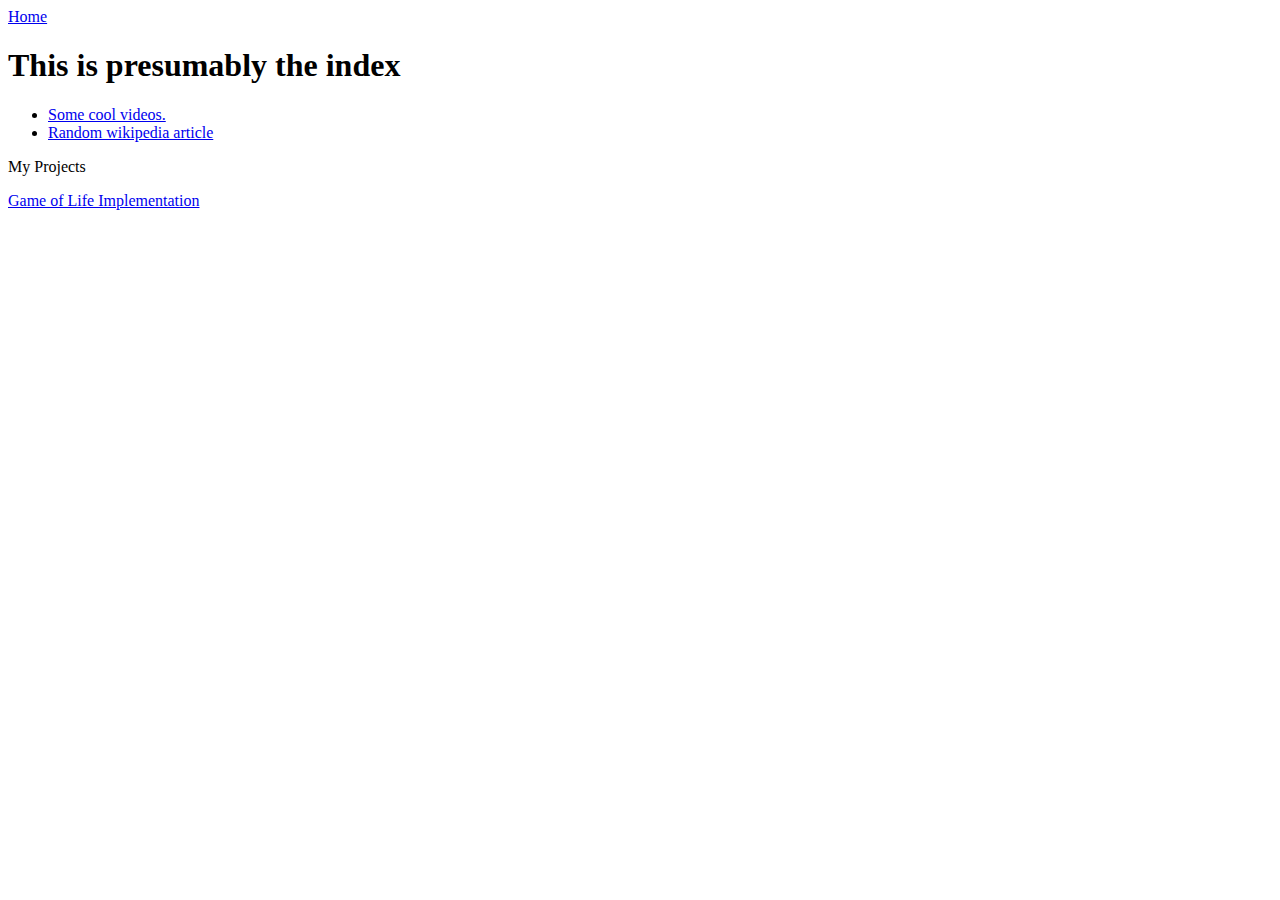
==== index.html @ 3555d08b "Copied Game of Life over" ====
<!DOCTYPE html>
<html lang="en-uk">
 <head>
    <title>Sams webpage</title>
 </head>
 <body>
    <a href="./index.html">Home</a>
   <h1>This is presumably the index</h1>
   <ul>
    <li><a href="./coolVideos/index.html">Some cool videos.</a></li>
    <li><a href="https://en.wikipedia.org/wiki/Special:Random">Random wikipedia article</a></li>
   </ul>
   <p>My Projects</p>
   <a href="./gameoflife/index.html">Game of Life Implementation</a>
   </body>
</html>
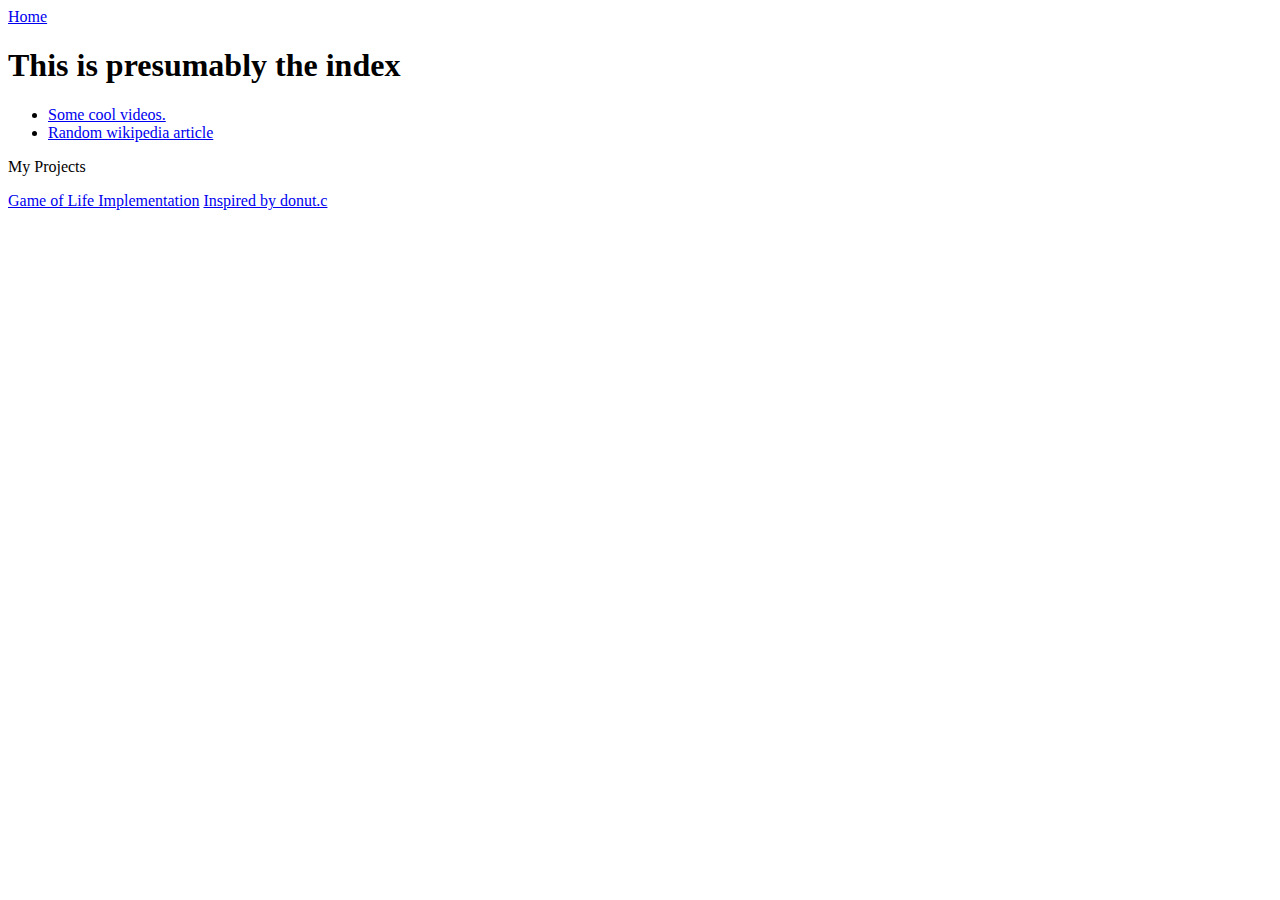
==== commit 09920b27: "Donut framework" ====
--- a/index.html
+++ b/index.html
@@ -12,5 +12,6 @@
    </ul>
    <p>My Projects</p>
    <a href="./gameoflife/index.html">Game of Life Implementation</a>
+   <a href="./donut/index.html">Inspired by donut.c</a>
    </body>
 </html>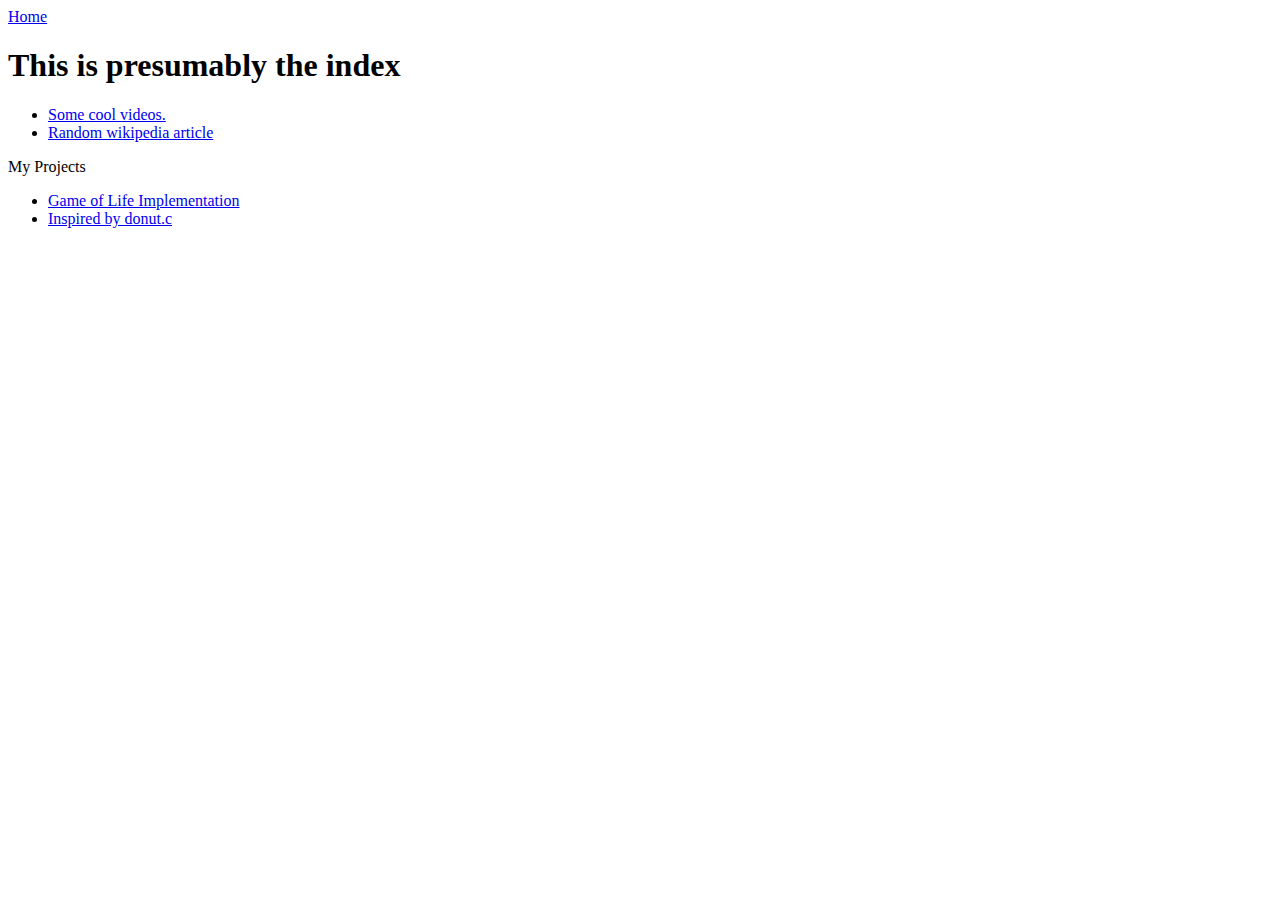
==== commit f4a3315d: "Update index.html" ====
--- a/index.html
+++ b/index.html
@@ -11,7 +11,9 @@
     <li><a href="https://en.wikipedia.org/wiki/Special:Random">Random wikipedia article</a></li>
    </ul>
    <p>My Projects</p>
-   <a href="./gameoflife/index.html">Game of Life Implementation</a>
-   <a href="./donut/index.html">Inspired by donut.c</a>
+   <ul>
+      <li><a href="./gameoflife/index.html">Game of Life Implementation</a></li>
+      <li><a href="./donut/index.html">Inspired by donut.c</a></li>
+     </ul>
    </body>
 </html>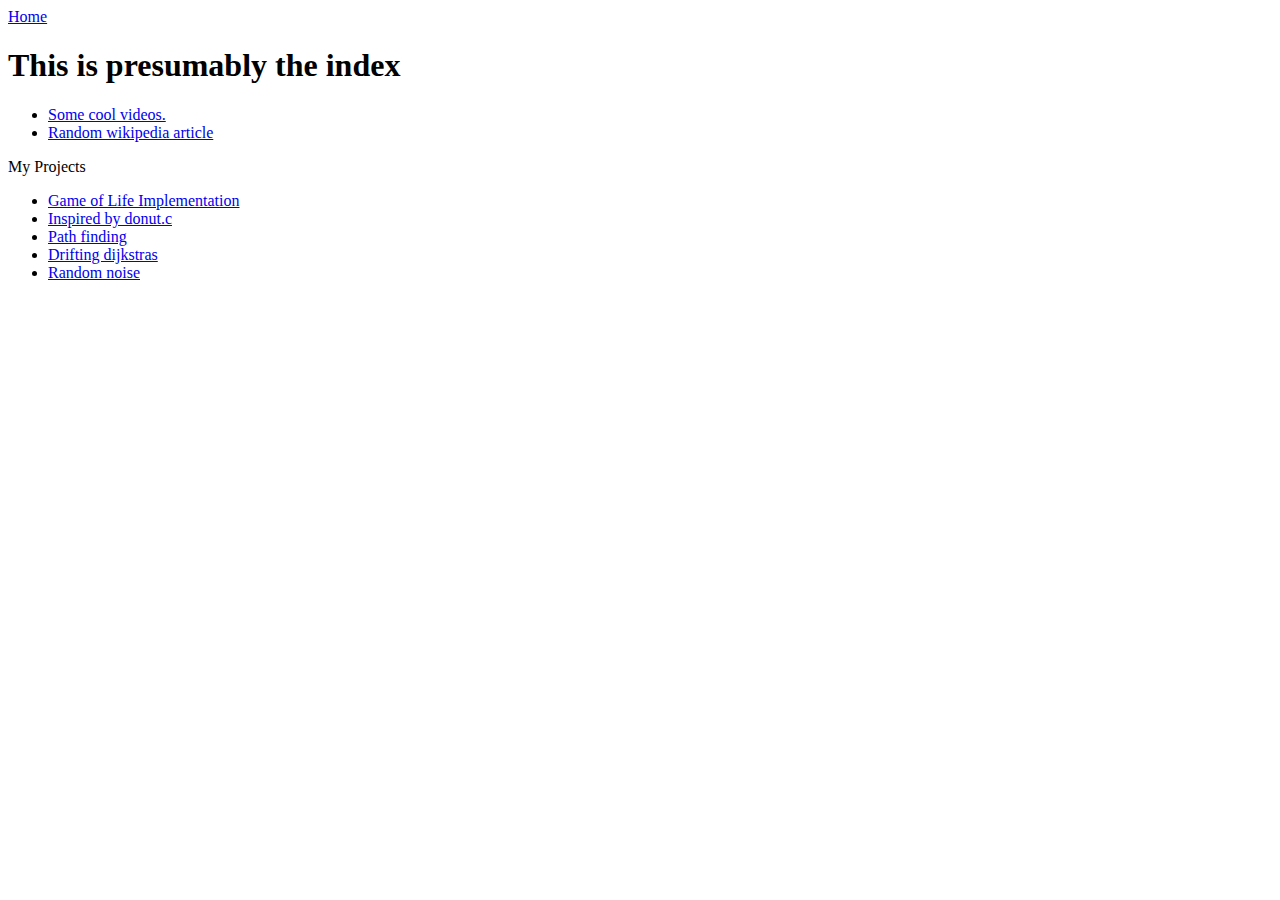
==== commit 1dabf8fb: "added links" ====
--- a/index.html
+++ b/index.html
@@ -4,7 +4,7 @@
     <title>Sams webpage</title>
  </head>
  <body>
-    <a href="./index.html">Home</a>
+    <a href="./">Home</a>
    <h1>This is presumably the index</h1>
    <ul>
     <li><a href="./coolVideos/index.html">Some cool videos.</a></li>
@@ -14,6 +14,9 @@
    <ul>
       <li><a href="./gameoflife/index.html">Game of Life Implementation</a></li>
       <li><a href="./donut/index.html">Inspired by donut.c</a></li>
+      <li><a href="./Dijkstras%20Algorithm/">Path finding</a></li>
+      <li><a href="./drifting%20connections">Drifting dijkstras</a></li>
+      <li><a href="./Random Noise">Random noise</a></li>
      </ul>
    </body>
 </html>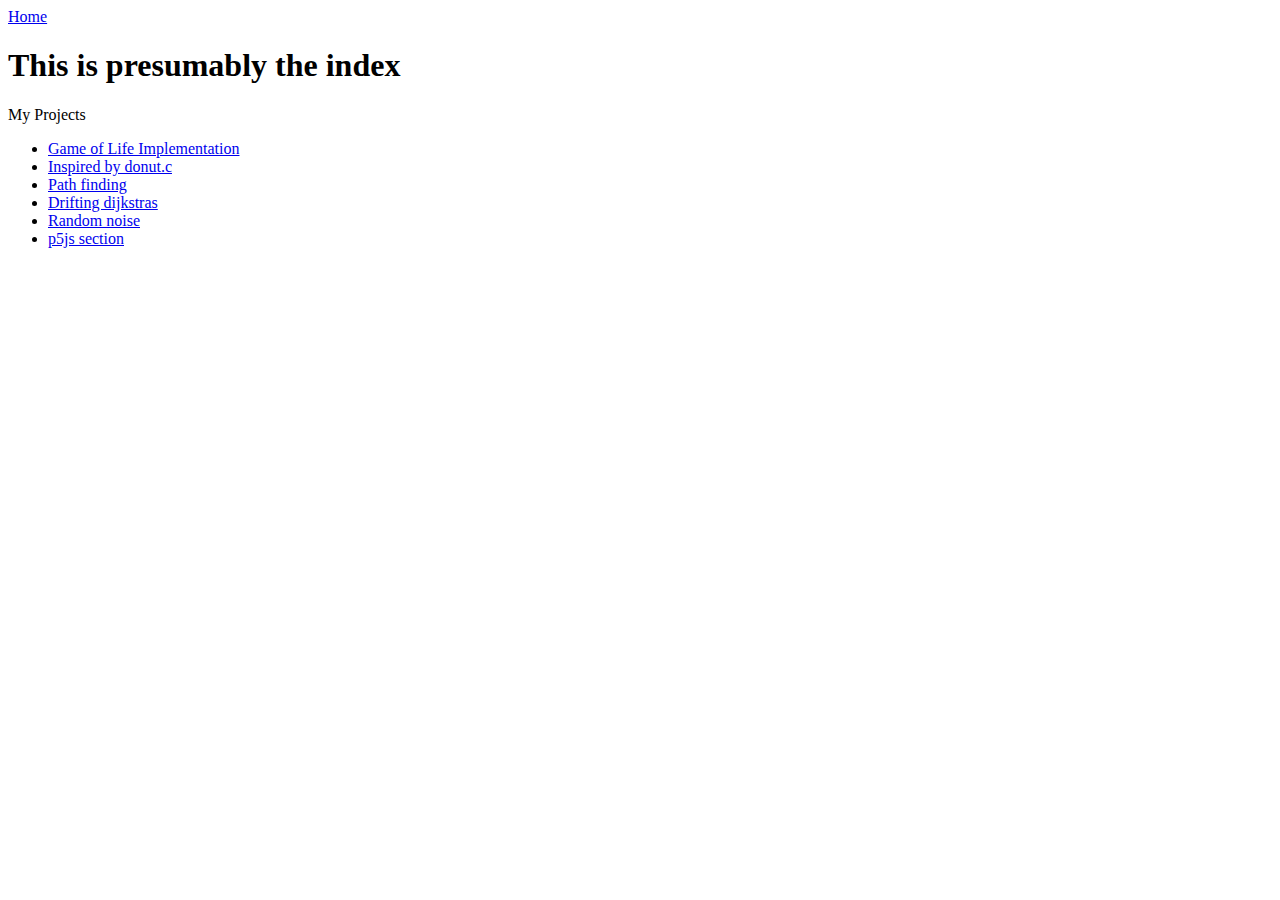
==== commit c9e93327: "Update index.html" ====
--- a/index.html
+++ b/index.html
@@ -4,19 +4,16 @@
     <title>Sams webpage</title>
  </head>
  <body>
-    <a href="./">Home</a>
+    <a href="./index.html">Home</a>
    <h1>This is presumably the index</h1>
-   <ul>
-    <li><a href="./coolVideos/index.html">Some cool videos.</a></li>
-    <li><a href="https://en.wikipedia.org/wiki/Special:Random">Random wikipedia article</a></li>
-   </ul>
    <p>My Projects</p>
    <ul>
       <li><a href="./gameoflife/index.html">Game of Life Implementation</a></li>
       <li><a href="./donut/index.html">Inspired by donut.c</a></li>
-      <li><a href="./Dijkstras%20Algorithm/">Path finding</a></li>
-      <li><a href="./drifting%20connections">Drifting dijkstras</a></li>
-      <li><a href="./Random Noise">Random noise</a></li>
+      <li><a href="./Dijkstras%20Algorithm/index.html">Path finding</a></li>
+      <li><a href="./drifting%20connections/index.html">Drifting dijkstras</a></li>
+      <li><a href="./Random%20Noise/Perlin%20Noise">Random noise</a></li>
+      <li><a href="./p5jsStuff">p5js section</a>
      </ul>
    </body>
 </html>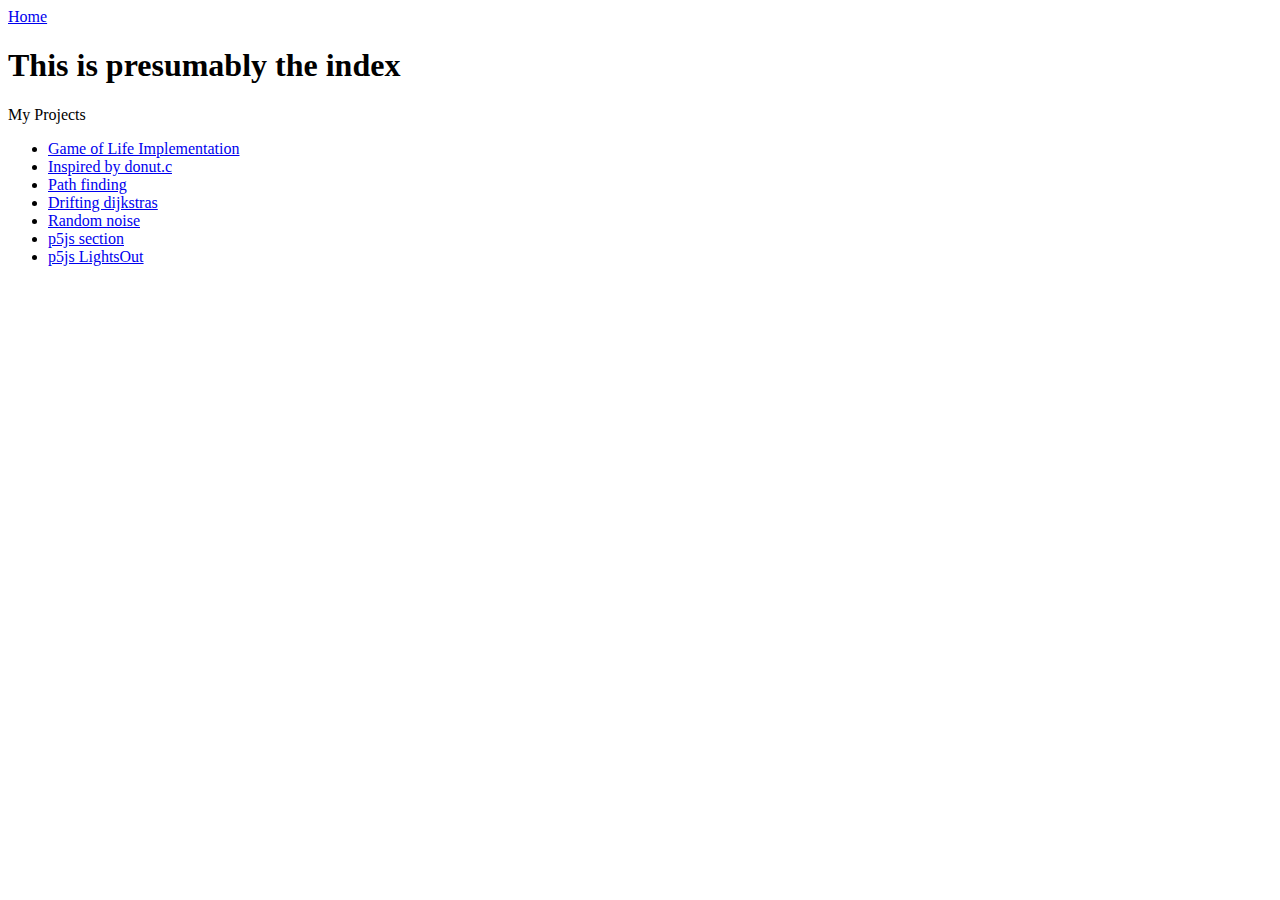
==== commit 67d8cf5c: "Update index.html" ====
--- a/index.html
+++ b/index.html
@@ -14,6 +14,7 @@
       <li><a href="./drifting%20connections/index.html">Drifting dijkstras</a></li>
       <li><a href="./Random%20Noise/Perlin%20Noise">Random noise</a></li>
       <li><a href="./p5jsStuff">p5js section</a>
+      <li><a href="./LightsOut">p5js LightsOut</a>
      </ul>
    </body>
 </html>